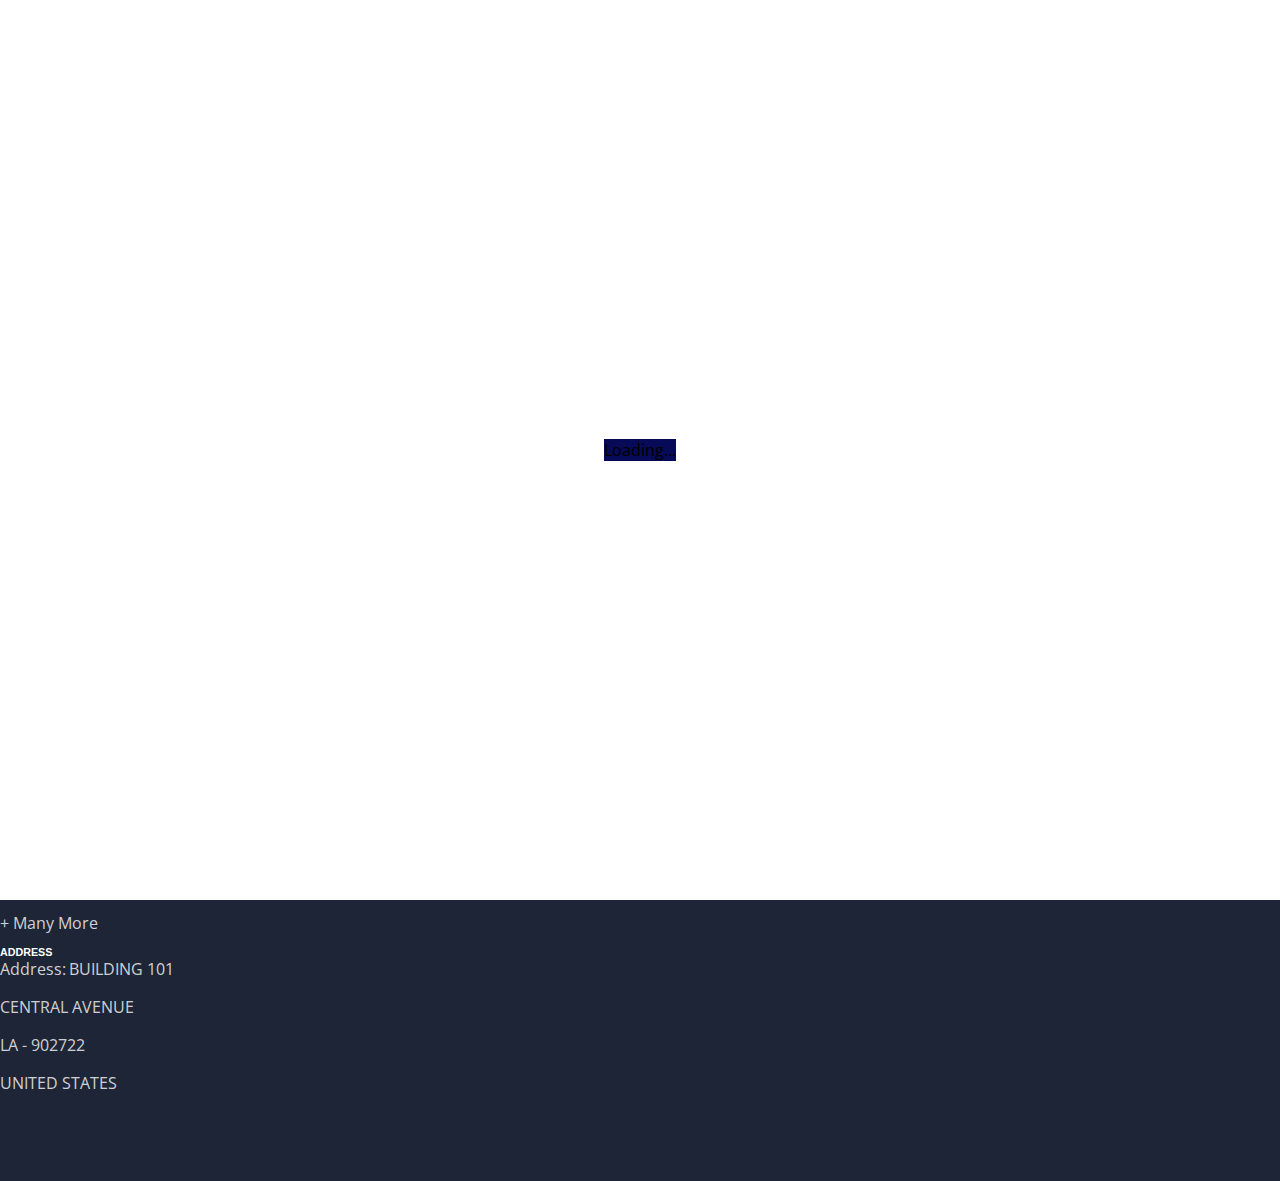
==== checkout.html @ 8e547313 "Add files via upload" ====
<!doctype html>
<html lang="en">
<head>
    <meta charset="UTF-8">
    <meta name="description" content="">
    <meta http-equiv="X-UA-Compatible" content="IE=edge">
    <meta name="viewport" content="width=device-width, initial-scale=1, shrink-to-fit=no">
    <!-- The above 4 meta tags *must* come first in the head; any other head content must come *after* these tags -->

    <!-- Title  -->
    <title>Checkout</title>

    <!-- Favicon  -->
    <link href="https://d3j0t7vrtr92dk.cloudfront.net/edyoda/1586251234_e%20Logo%200%20Padding.png?" rel="shortcut icon">
    <link href="https://fonts.googleapis.com/css2?family=Open+Sans:ital,wght@0,300;0,400;0,600;0,700;0,800;1,300;1,400;1,600;1,700;1,800&display=swap" rel="stylesheet">
    <!-- Style CSS -->
    <link rel="stylesheet" href="style.css">

</head>

<body>
    <!-- Preloader -->
    <div id="preloader">
        <div class="spinner-grow" role="status">
            <span class="sr-only">Loading...</span>
        </div>
    </div>

    <!-- Header Area -->
    <header class="header_area">
        <!-- Main Menu -->
           <div class="bigshop-main-menu">
               <div class="container">
                   <div class="classy-nav-container breakpoint-off">
                       <nav class="classy-navbar" id="bigshopNav">
   
                           <!-- Nav Brand -->
                           <a href="index.html" class="nav-brand" id='logo'><span>Shop</span>lane</a>
   
                           <!-- Toggler -->
                           <div class="classy-navbar-toggler">
                               <span class="navbarToggler"><span></span><span></span><span></span></span>
                           </div>
   
                           <!-- Menu -->
                           <div class="classy-menu">
                               <!-- Close -->
                               <div class="classycloseIcon">
                                   <div class="cross-wrap"><span class="top"></span><span class="bottom"></span></div>
                               </div>
   
                               <!-- Nav -->
                               <div class="classynav">
                                   <ul>
                                       <li><a data-scroll href="index.html#clothing-section">Clothing</a> </li>
                                       <li><a data-scroll href="index.html#accessory-section">Accessories</a></li>
                                       </ul>
                               </div>
                           </div>
   
                           <!-- Hero Meta -->
                           <div class="hero_meta_area ml-auto d-flex align-items-center justify-content-end">
                               <!-- Search -->
                               <div class="search-area">
                                   <div class="search-btn"><i class="icofont-search"></i></div>
                                   <!-- Form -->
                                   <div class="search-form">
                                       <input type="search" class="form-control" placeholder="Search">
                                       <input type="submit" class="d-none" value="Send">
                                   </div>
                               </div>
   
                               <!-- Cart -->
                               <div class="cart-area">
                                   <div class="cart--btn"><i class="icofont-cart"></i> <span class="cart_quantity">0</span></div>
                                 </div>
   
                               <!-- Account -->
                               <div class="account-area">
                                   <div class="user-thumbnail">
                                       <img src="img/bg-img/user.jpg" alt="">
                                   </div>
                                   </div>
                           </div>
                       </nav>
                   </div>
               </div>
           </div>
       </header>
    <!-- Header Area End -->

    <!-- Breadcumb Area -->
    <div class="breadcumb_areaa">
        <div class="container h-100">
            <div class="row h-100 align-items-center">
                <div class="col-12">
                    <h5>Checkout</h5>
                    <ol class="breadcrumb">
                        <li class="breadcrumb-item"><a href="index.html">Home</a></li>
                        <li class="breadcrumb-item active">Checkout</li>
                    </ol>
                </div>
            </div>
        </div>
    </div>
    <!-- Breadcumb Area -->

   
    <!-- Checkout Area -->
    <div class="checkout_area section_padding_50 mt-50">
        <div class="container">
            <div class="row">
                <div class="col-12">
                    <div class="top_bg">
                    <h2>Checkout</h2>
                        <h3>total item <span id="item-count"></span></h3>
                </div></div>
                <div class="col-8">
                    
                       <div class="cart-table">
                            <div class="table-responsive">
                                <table class="table table-bordered mb-30">
                                    <thead>
                                        <tr>
                                            <th scope="col">Image</th>
                                            <th scope="col">Product</th>
                                            <th scope="col">Unit Price</th>
                                            <th scope="col">Quantity</th>
                                            <th scope="col">Total</th>
                                        </tr>
                                    </thead>
                                    <tbody id="checkoutdata">

                                      </tbody>
                                </table>
                            </div>
                      </div>
                </div>

                <div class="col-12 col-lg-4 ml-auto">
                    <div class="cart-total-area">
                        <h5>Cart Totals</h5>
                        <div class="table-responsive">
                            <table class="table mb-0">
                                <tbody>
                                 <tr>
                                        <td>Total</td>
                                        <td id="total-count" class="text-right"></td>
                                    </tr>
                                </tbody>
                            </table>
                        </div>
                        <div class="checkout_pagination d-flex justify-content-end p-2">
                            <button href="" class="btn btn-primary mt-2 ml-2 d-none d-sm-inline-block" id="placeorder">Place Order</button>
                           </div>
                    </div>
                </div>
            </div>
        </div>
    </div>
    <!-- Checkout Area End -->

    <!-- Footer Area -->
    <footer class="footer_area section_padding_50">
        <div class="container">
            <div class="row">
               
                <!-- Single Footer Area -->
                <div class="col-12 col-sm-6 col-md col-lg-3 col-xl-3">
                    <div class="single_footer_area mb-20">
                        <div class="footer_heading mb-4">
                            <h6>ONLINE STORE</h6>
                        </div>
                        <ul class="footer_widget_menu">
                            <li><a href="#"><i class="icofont-rounded-right"></i> Men Clothing</a></li>
                            <li><a href="#"><i class="icofont-rounded-right"></i> Women Clothing</a></li>
                            <li><a href="#"><i class="icofont-rounded-right"></i> Men Accessories</a></li>
                            <li><a href="#"><i class="icofont-rounded-right"></i> Women Accessories</a></li>
                            </ul>
                    </div>
                </div>

                <!-- Single Footer Area -->
                <div class="col-12 col-sm-6 col-md col-lg-3 col-xl-2">
                    <div class="single_footer_area mb-20">
                        <div class="footer_heading mb-4">
                            <h6>HELPFUL LINKS</h6>
                        </div>
                        <ul class="footer_widget_menu">
                            <li><a href="#"><i class="icofont-rounded-right"></i> Home</a></li>
                            <li><a href="#"><i class="icofont-rounded-right"></i> About</a></li>
                            <li><a href="#"><i class="icofont-rounded-right"></i> Contact</a></li>
                             </ul>
                    </div>
                </div>

                <!-- Single Footer Area -->
                <div class="col-12 col-sm-6 col-md-5 col-lg-3 col-xl-2">
                    <div class="single_footer_area mb-20">
                        <div class="footer_heading mb-4">
                            <h6>PARTNERS</h6>
                        </div>
                        <ul class="footer_widget_menu">
                            <li><a href="#"><i class="icofont-rounded-right"></i> Zara</a></li>
                            <li><a href="#"><i class="icofont-rounded-right"></i>Pantaloons</a></li>
                            <li><a href="#"><i class="icofont-rounded-right"></i>Levis</a></li>
                            <li><a href="#"><i class="icofont-rounded-right"></i>UCB</a></li>
                            <li><a href="#"><i class="icofont-rounded-right"></i>+ Many More</a></li>
                           </ul>
                    </div>
                </div>
                 <!-- Single Footer Area -->
                 <div class="col-12 col-sm-6 col-md-5 col-lg-3 col-xl-3">
                    <div class="single_footer_area mb-20">
                        <div class="footer_heading mb-4">
                            <h6>ADDRESS</h6>
                        </div>
                        <ul class="footer_content">
                            <li><span>Address:</span> BUILDING 101</li>
                            <li>CENTRAL AVENUE</li>
                            <li>LA - 902722</li>
                            <li>UNITED STATES</li>
                        </ul>
                        <div class="footer_social_area mt-15">
                            <a href="#"><i class="fa fa-facebook" aria-hidden="true"></i></a>
                            <a href="#"><i class="fa fa-twitter" aria-hidden="true"></i></a>
                            <a href="#"><i class="fa fa-linkedin" aria-hidden="true"></i></a>
                            <a href="#"><i class="fa fa-pinterest" aria-hidden="true"></i></a>
                            <a href="#"><i class="fa fa-dribbble" aria-hidden="true"></i></a>
                            <a href="#"><i class="fa fa-rss" aria-hidden="true"></i></a>
                        </div>
                    </div>
                </div>
             

                <div class="col-12 col-md-7 col-lg-8 col-xl-2">
                <img src="img/bg-img/fotterlogo.png" class="fotimg">
                </div>

              </div>
        </div>

    </footer>
    <!-- Footer Area -->

    <!-- jQuery (Necessary for All JavaScript Plugins) -->
    <script src="js/jquery.min.js"></script>
    <script src="js/popper.min.js"></script>
    <script src="js/bootstrap.min.js"></script>
    <script src="js/jquery.easing.min.js"></script>
    <script src="js/default/classy-nav.min.js"></script>
    <script src="js/owl.carousel.min.js"></script>
    <script src="js/default/scrollup.js"></script>
    <script src="js/jquery.countdown.min.js"></script>
    <script src="js/jquery-ui.min.js"></script>
    <script src="js/default/active.js"></script>
    <script src="js/default/checkout.js"></script>

</body>
</html>
---- style.css ----
/* :: 2.0 Import All CSS */
@import url(css/bootstrap.min.css);
@import url(css/default/classy-nav.min.css);
@import url(css/owl.carousel.min.css);
@import url(css/font-awesome.min.css);
@import url(css/default/icofont.min.css);
/* Preloader CSS */
#preloader {
  position: fixed;
  z-index: 99999999;
  width: 100%;
  height: 100%;
  background-color: #ffffff;
  top: 0;
  left: 0;
  right: 0;
  display: -webkit-box;
  display: -ms-flexbox;
  display: flex;
  -webkit-box-align: center;
  -ms-flex-align: center;
  align-items: center;
  -webkit-box-pack: center;
  -ms-flex-pack: center;
  justify-content: center; }
  #preloader .spinner-grow {
    background-color: #070a57; }

/* Reboot CSS */
* {
  margin: 0;
  padding: 0; }

body {
  font-family: 'Open Sans', sans-serif;
  font-size: 1rem; }

h1,
h2,
h3,
h4,
h5,
h6 {
  color: #070a57;
  font-family: "Muli", sans-serif; }

p {
  color: #747794;
  line-height: 1.9; }

a {
  -webkit-transition-duration: 500ms;
  -o-transition-duration: 500ms;
  transition-duration: 500ms;
  outline: none;
  color: #070a57;
  text-decoration: none;
  font-weight: 700;    cursor: pointer;
  display: block; }
  a:hover, a:focus {
    text-decoration: none;
    outline: none;
    font-weight: 700; }

ul,
ol {
  margin: 0;
  padding: 0; }
  ul li,
  ol li {
    list-style: none; }

img {
  height: auto;
  max-width: 100%; }

.bg-img {
  background-position: center center;
  background-size: cover;
  background-repeat: no-repeat; }

.bg-transparent {
  background-color: transparent; }

.font-bold {
  font-weight: 700; }

.font-light {
  font-weight: 300; }

.jarallax {
  background-size: cover;
  background-repeat: no-repeat;
  background-position: 50% 50%; }

.btn:focus,
input:focus,
textarea:focus,
.form-control:focus {
  box-shadow: none; }


/* Spacing */
.mt-15 {
  margin-top: 15px; }

.mt-30 {
  margin-top: 30px; }

.mt-50 {
  margin-top: 50px; }

.mt-70 {
  margin-top: 70px; }

.mt-100 {
  margin-top: 100px; }
  .mt-150 {
    margin-top: 150px; }
.mb-15 {
  margin-bottom: 15px; }

.mb-30 {
  margin-bottom: 30px; }

.mb-50 {
  margin-bottom: 50px; }

.mb-70 {
  margin-bottom: 70px; }

.mb-100 {
  margin-bottom: 100px; }

.ml-15 {
  margin-left: 15px; }

.ml-30 {
  margin-left: 30px; }

.mr-15 {
  margin-right: 15px; }

.mr-30 {
  margin-right: 30px; }

/* Section Padding */
.section_padding_50 {
  padding: 50px 0; }

.section_padding_50_20 {
  padding: 50px 0 20px 0; }

.section_padding_150 {
  padding: 150px 0; }

.section_padding_0 {
  padding: 0; }

.section_padding_0_70 {
  padding: 0 0 70px 0; }

.section_padding_100 {
  padding: 100px 0; }

.section_padding_100_0 {
  padding: 100px 0 0 0; }

.section_padding_0_100 {
  padding: 0 0 100px 0; }

.section_padding_0_70 {
  padding: 0 0 70px 0; }

.section_padding_100_50 {
  padding-top: 100px;
  padding-bottom: 50px; }

.section_padding_100_70 {
  padding-top: 100px;
  padding-bottom: 70px; }

.section_padding_200 {
  padding-top: 200px;
  padding-bottom: 200px; }

.section_padding_200_100 {
  padding-top: 200px;
  padding-bottom: 100px; }

.section_padding_200_70 {
  padding-top: 200px;
  padding-bottom: 70px; }

.section_padding_200_170 {
  padding-top: 200px;
  padding-bottom: 170px; }

.section_padding_200_0 {
  padding-top: 200px;
  padding-bottom: 0; }

/* scrollup */
#scrollUp {
  background-color: #070a57;
  border-radius: 50%;
  bottom: 40px;
  color: #ffffff;
  font-size: 16px;
  height: 40px;
  line-height: 40px;
  right: 40px;
  text-align: center;
  width: 40px;
  -webkit-transition-duration: 500ms;
  -o-transition-duration: 500ms;
  transition-duration: 500ms; }
  #scrollUp:hover, #scrollUp:focus {
    background-color: #0f99f3;
    color: #ffffff; }



@-webkit-keyframes dropdownAnimation {
  from {
    opacity: 0;
    -webkit-transform: translate3d(0, 70px, 0);
    -ms-transform: translate3d(0, 70px, 0);
    transform: translate3d(0, 70px, 0); }
  to {
    opacity: 1;
    -webkit-transform: translate3d(0, 30px, 0);
    -ms-transform: translate3d(0, 30px, 0);
    transform: translate3d(0, 30px, 0); } }

@keyframes dropdownAnimation {
  from {
    opacity: 0;
    -webkit-transform: translate3d(0, 70px, 0);
    -ms-transform: translate3d(0, 70px, 0);
    transform: translate3d(0, 70px, 0); }
  to {
    opacity: 1;
    -webkit-transform: translate3d(0, 30px, 0);
    -ms-transform: translate3d(0, 30px, 0);
    transform: translate3d(0, 30px, 0); } }

.header_area {
  position: fixed;
    width: 100%;
    z-index: 500;
    top: 0px;
    box-shadow: 0 2px 5px #ccc; }
  .header_area .bigshop-main-menu {
    -webkit-transition-duration: 500ms;
    -o-transition-duration: 500ms;
    transition-duration: 500ms;
    background-color: #ffffff; }
  .header_area .classy-nav-container {
    z-index: 400; }
  .header_area .classy-navbar {
    -webkit-transition-duration: 500ms;
    -o-transition-duration: 500ms;
    transition-duration: 500ms;
    padding: 0;
    height: 80px; }
    @media only screen and (max-width: 767px) {
      .header_area .classy-navbar {
        height: 70px; } }
    .header_area .classy-navbar .nav-brand {
      margin-right: 50px; }
      @media only screen and (max-width: 767px) {
        .header_area .classy-navbar .nav-brand {
          margin-right: 15px; } }
      @media only screen and (min-width: 480px) and (max-width: 767px) {
        .header_area .classy-navbar .nav-brand {
          margin-right: 30px; } }
      @media only screen and (min-width: 576px) and (max-width: 767px) {
        .header_area .classy-navbar .nav-brand {
          margin-right: 50px; } }
  

.breakpoint-on .dd-trigger {
  top: 11.5px;
  background-color: #070a57; }

.breakpoint-on ul ul .dd-trigger {
  top: 6.5px; }

@media only screen and (max-width: 767px) {
  .classy-navbar-toggler {
    margin-right: 15px; } }


.hero_meta_area {
  position: relative;
  z-index: 1; }
  .hero_meta_area .search-area {
    position: relative;
    z-index: 1; }
    .hero_meta_area .search-area .search-btn {
      width: 35px;
      height: 35px;
      line-height: 35px;
      background-color: #f8f8ff;
      text-align: center;
      border-radius: 50%;
      cursor: pointer;
      margin-right: 15px; }
      @media only screen and (max-width: 767px) {
        .hero_meta_area .search-area .search-btn {
          margin-right: 8px;
          width: 30px;
          height: 30px;
          line-height: 30px; } }
      @media only screen and (min-width: 576px) and (max-width: 767px) {
        .hero_meta_area .search-area .search-btn {
          margin-right: 15px;
          width: 35px;
          height: 35px;
          line-height: 35px; } }
    .hero_meta_area .search-area .search-form {
      -webkit-transition-duration: 500ms;
      -o-transition-duration: 500ms;
      transition-duration: 500ms;
      position: absolute;
      padding: 0 15px;
      border-radius: 6px;
      top: 100px;
      right: 0;
      background-color: #ffffff;
      box-shadow: 0 0 8px 0 rgba(47, 91, 234, 0.15);
      opacity: 0;
      visibility: hidden; }
      .hero_meta_area .search-area .search-form input {
        background-color: #ffffff;
        width: 240px;
        height: 54px;
        border: none;
        font-size: 13px; }
        @media only screen and (max-width: 767px) {
          .hero_meta_area .search-area .search-form input {
            width: 165px; } }
        @media only screen and (min-width: 576px) and (max-width: 767px) {
          .hero_meta_area .search-area .search-form input {
            width: 240px; } }
        .hero_meta_area .search-area .search-form input:focus {
          box-shadow: none; }
      .hero_meta_area .search-area .search-form.active {
        top: 50px;
        opacity: 1;
        visibility: visible; }
  .hero_meta_area .wishlist-area {
    position: relative;
    z-index: 1; }
    .hero_meta_area .wishlist-area .wishlist-btn {
      display: block;
      width: 35px;
      height: 35px;
      line-height: 35px;
      background-color: #f8f8ff;
      text-align: center;
      border-radius: 50%;
      cursor: pointer;
      margin-right: 15px; }
      @media only screen and (max-width: 767px) {
        .hero_meta_area .wishlist-area .wishlist-btn {
          margin-right: 8px;
          width: 30px;
          height: 30px;
          line-height: 30px; } }
      @media only screen and (min-width: 576px) and (max-width: 767px) {
        .hero_meta_area .wishlist-area .wishlist-btn {
          margin-right: 15px;
          width: 35px;
          height: 35px;
          line-height: 35px; } }
  .hero_meta_area .cart-area {
    position: relative;
    z-index: 2; }
    .hero_meta_area .cart-area .cart--btn {
      -webkit-transition-duration: 500ms;
      -o-transition-duration: 500ms;
      transition-duration: 500ms;
      position: relative;
      z-index: 1;
      width: 35px;
      height: 35px;
      line-height: 35px;
      background-color: #f8f8ff;
      text-align: center;
      border-radius: 50%;
      cursor: pointer;
      margin-right: 15px;
      font-size: 16px; }
      @media only screen and (max-width: 767px) {
        .hero_meta_area .cart-area .cart--btn {
          margin-right: 8px;
          width: 30px;
          height: 30px;
          line-height: 30px; } }
      @media only screen and (min-width: 576px) and (max-width: 767px) {
        .hero_meta_area .cart-area .cart--btn {
          margin-right: 15px;
          width: 35px;
          height: 35px;
          line-height: 35px; } }
      .hero_meta_area .cart-area .cart--btn:hover, .hero_meta_area .cart-area .cart--btn:focus {
        color: #0f99f3; }
      .hero_meta_area .cart-area .cart--btn .cart_quantity {
        -webkit-transition-duration: 500ms;
        -o-transition-duration: 500ms;
        transition-duration: 500ms;
        background-color: #0f99f3;
        border-radius: 50%;
        color: #ffffff;
        font-size: 10px;
        height: 20px;
        line-height: 20px;
        position: absolute;
        right: -5px;
        text-align: center;
        top: -10px;
        width: 20px;
        z-index: 2;
        font-weight: 700; }
    
    .hero_meta_area .account-area .user-thumbnail {
      position: relative;
      z-index: 1;
      width: 35px;
      height: 35px;
      line-height: 35px;
      background-color: #f8f8ff;
      text-align: center;
      border-radius: 50%;
      cursor: pointer; }
      .hero_meta_area .account-area .user-thumbnail img {
        border-radius: 50%; }
      @media only screen and (max-width: 767px) {
        .hero_meta_area .account-area .user-thumbnail {
          width: 30px;
          height: 30px;
          line-height: 30px; } }
      @media only screen and (min-width: 576px) and (max-width: 767px) {
        .hero_meta_area .account-area .user-thumbnail {
          width: 35px;
          height: 35px;
          line-height: 35px; } }


/* Hero CSS */
.single_slide {
  position: relative;
  z-index: 1;
  background-position: center center;
  background-size: cover;
  height: 900px; }
  @media only screen and (max-width: 767px) {
    .single_slide {
      height: 450px; } }
  .single_slide .welcome_slide_text {
    position: relative;
    z-index: 1; }
    .single_slide .welcome_slide_text p {
      color: #141414;
      letter-spacing: 5px;
      text-transform: uppercase; }
      @media only screen and (max-width: 767px) {
        .single_slide .welcome_slide_text p {
          letter-spacing: 2px; } }
    .single_slide .welcome_slide_text h2 {
      text-transform: capitalize;
      font-size: 4rem;
      margin-bottom: 1rem;
      font-weight: 700; }
      @media only screen and (min-width: 992px) and (max-width: 1199px) {
        .single_slide .welcome_slide_text h2 {
          font-size: 3.5rem; } }
      @media only screen and (min-width: 768px) and (max-width: 991px) {
        .single_slide .welcome_slide_text h2 {
          font-size: 3rem; } }
      @media only screen and (max-width: 767px) {
        .single_slide .welcome_slide_text h2 {
          font-size: 2rem; } }
    .single_slide .welcome_slide_text h4 {
      font-size: 2rem;
      margin-bottom: 2rem; }
      @media only screen and (max-width: 767px) {
        .single_slide .welcome_slide_text h4 {
          font-size: 1.5rem; } }
    .single_slide .welcome_slide_text .regular-price {
      margin-left: 0.5rem;
      color: #747794;
      text-decoration: line-through; }
  .single_slide .welcome_slide_image {
    position: relative;
    z-index: 1; }
    .single_slide .welcome_slide_image img {
      display: block;
      margin: auto;
      max-width: 240px; }
    .single_slide .welcome_slide_image .discount_badge {
      background-color: #070a57;
      border-radius: 50%;
      color: #ffffff;
      height: 90px;
      padding: 15px;
      position: absolute;
      right: 70px;
      text-align: center;
      top: 10%;
      width: 90px;
      z-index: 1000;
      box-shadow: 0 2px 12px 2px rgba(0, 0, 0, 0.1);
      display: -webkit-box;
      display: -ms-flexbox;
      display: flex;
      -webkit-box-pack: center;
      -ms-flex-pack: center;
      justify-content: center;
      -webkit-box-align: center;
      -ms-flex-align: center;
      align-items: center; }
      @media only screen and (max-width: 767px) {
        .single_slide .welcome_slide_image .discount_badge {
          right: 0; } }
      .single_slide .welcome_slide_image .discount_badge span {
        font-size: 16px;
        line-height: 1.5;
        font-weight: 700; }

.welSlideTwo {
  position: relative;
  z-index: 10; }
  .welSlideTwo .single_slide {
    position: relative;
    z-index: 1; }
    .welSlideTwo .single_slide::after {
      position: absolute;
      width: 100%;
      height: 100%;
      content: "";
      top: 0;
      left: 0;
      z-index: -1;
      /* background-color: #070a57; */
      opacity: 0.5; }
    .welSlideTwo .single_slide p,
    .welSlideTwo .single_slide h2 {
      color: #ffffff; }
  .welSlideTwo .owl-dots {
    bottom: 30px;
    width: 100%;
    position: absolute;
    left: 0;
    z-index: 2;
    text-align: center; }
    .welSlideTwo .owl-dots .owl-dot {
      background-color: #ffffff;
      border-radius: 50%;
      display: inline-block;
      height: 10px;
      margin: 0 5px;
      width: 10px; }
      .welSlideTwo .owl-dots .owl-dot.active {
        background-color: #070a57; }
  .welSlideTwo .owl-prev,
  .welSlideTwo .owl-next {
    -webkit-transition-duration: 500ms;
    -o-transition-duration: 500ms;
    transition-duration: 500ms;
    position: absolute;
    z-index: 100;
    width: 50px;
    display: inline-block;
    height: 50px;
    text-align: center;
    line-height: 50px;
    font-size: 24px;
    background-color: #e1e1e1;
    color: #40567d;
    margin-top: -25px;
    left: 70px;
    top: 50%;
    border-radius: 50px;
    opacity: 0;
    visibility: hidden; }
    .welSlideTwo .owl-prev:hover, .welSlideTwo .owl-prev:focus,
    .welSlideTwo .owl-next:hover,
    .welSlideTwo .owl-next:focus {
      color: #0f99f3; }
  .welSlideTwo .owl-next {
    left: auto;
    right: 70px; }
  .welSlideTwo:hover .owl-prev,
  .welSlideTwo:hover .owl-next, .welSlideTwo:focus .owl-prev,
  .welSlideTwo:focus .owl-next {
    opacity: 1;
    visibility: visible; }




/* Products CSS */
.new_arrivals_area {
  position: relative;
  overflow: hidden;
  z-index: 2; }

.single-product-area {
  position: relative;
  z-index: 1;
  background-color: #f8f8ff;
  border: 1px solid #f8f8ff;
  /* overflow: hidden; */
  -webkit-transition-duration: 500ms;
  -o-transition-duration: 500ms;
  transition-duration: 500ms; }
  .single-product-area .product_image {
    -webkit-transition-duration: 500ms;
    -o-transition-duration: 500ms;
    transition-duration: 500ms;
    position: relative;
    z-index: 2;
    width: 100%; }
    .single-product-area .product_image img {
      width: 100%; }
    .single-product-area .product_image .product_wishlist a {
      -webkit-transition-duration: 500ms;
      -o-transition-duration: 500ms;
      transition-duration: 500ms;
      background-color: #e91e63;
      height: 30px;
      position: absolute;
      right: -32px;
      text-align: center;
      top: 15px;
      width: 30px;
      z-index: 9; }
      .single-product-area .product_image .product_wishlist a i {
        color: #ffffff;
        font-size: 18px;
        line-height: 30px; }
      .single-product-area .product_image .product_wishlist a:hover, .single-product-area .product_image .product_wishlist a:focus {
        background-color: #141414;
        color: #ffffff; }
    .single-product-area .product_image .product_compare a {
      background-color: #0f99f3;
      height: 30px;
      position: absolute;
      right: -32px;
      text-align: center;
      top: 60px;
      width: 30px;
      -webkit-transition-duration: 500ms;
      -o-transition-duration: 500ms;
      transition-duration: 500ms;
      z-index: 9;
      -webkit-transition-delay: 100ms;
      transition-delay: 100ms; }
      .single-product-area .product_image .product_compare a i {
        color: #ffffff;
        font-size: 18px;
        line-height: 30px; }
      .single-product-area .product_image .product_compare a:hover, .single-product-area .product_image .product_compare a:focus {
        background-color: #141414;
        color: #ffffff; }
  .single-product-area .product_description {
    position: relative;
    z-index: 100;
    padding: 10px 15px;
    text-align: left; }
    .single-product-area .product_description .brand_name {
      font-size: 12px;
      margin-bottom: 0.5rem;
      text-transform: uppercase;
      font-weight: 700;
      line-height: 1; }
    .single-product-area .product_description a {
      display: block;
      font-size: 15px;
      margin-bottom: 0.5rem; }
    .single-product-area .product_description .product-price {
      margin-bottom: 0; }
      .single-product-area .product_description .product-price span {
        color: #0f99f3;
        font-size: 14px;
        text-decoration: line-through; }
    .single-product-area .product_description .product_rating {
      display: inline-block;
      margin-top: 5px; }
      .single-product-area .product_description .product_rating i {
        color: #ff9800;
        font-size: 12px; }
    .single-product-area .product_description .product_add_to_cart a {
      background-color: #0f99f3;
      top: -30px;
      color: #ffffff;
      display: block;
      font-size: 12px;
      height: 35px;
      left: 0;
      line-height: 35px;
      position: absolute;
      text-align: center;
      width: 50%;
      -webkit-transition-duration: 500ms;
      -o-transition-duration: 500ms;
      transition-duration: 500ms;
      z-index: 20;
      opacity: 0;
      visibility: hidden; }
      @media only screen and (max-width: 767px) {
        .single-product-area .product_description .product_add_to_cart a i {
          display: none; } }
      .single-product-area .product_description .product_add_to_cart a:hover, .single-product-area .product_description .product_add_to_cart a:focus {
        background-color: #070a57; }
    .single-product-area .product_description .product_quick_view a {
      background-color: #141414;
      top: -30px;
      color: #ffffff;
      display: block;
      font-size: 12px;
      height: 35px;
      line-height: 35px;
      position: absolute;
      right: 0;
      text-align: center;
      width: 50%;
      text-transform: capitalize;
      -webkit-transition-duration: 500ms;
      -o-transition-duration: 500ms;
      transition-duration: 500ms;
      z-index: 20;
      opacity: 0;
      visibility: hidden; }
      @media only screen and (max-width: 767px) {
        .single-product-area .product_description .product_quick_view a i {
          display: none; } }
      .single-product-area .product_description .product_quick_view a:hover, .single-product-area .product_description .product_quick_view a:focus {
        background-color: #070a57; }
  .single-product-area .hover_img {
    position: absolute;
    top: -30px;
    -webkit-transition-duration: 750ms;
    -o-transition-duration: 750ms;
    transition-duration: 750ms;
    opacity: 0;
    left: 0; }
  .single-product-area:hover .hover_img, .single-product-area:focus .hover_img {
    position: absolute;
    top: 0;
    opacity: 1; }
  .single-product-area:hover .product_add_to_cart a,
  .single-product-area:hover .product_quick_view a, .single-product-area:focus .product_add_to_cart a,
  .single-product-area:focus .product_quick_view a {
    top: -35px;
    opacity: 1;
    visibility: visible; }
  .single-product-area:hover .product_wishlist a,
  .single-product-area:hover .product_compare a, .single-product-area:focus .product_wishlist a,
  .single-product-area:focus .product_compare a {
    right: 0; }

.product_badge {
  left: 0;
  position: absolute;
  top: 15px;
  z-index: 40; }
  .product_badge span {
    background: #0f99f3;
    clear: both;
    color: #ffffff;
    display: block;
    font-size: 10px;
    height: 22px;
    line-height: 23.5px;
    position: relative;
    text-align: center;
    font-weight: 700;
    text-transform: uppercase;
    z-index: 2;
    padding-left: 7px; }
    .product_badge span::before {
      border-color: #0f99f3 transparent #0f99f3 #0f99f3;
      border-style: solid;
      border-width: 11px 6px;
      color: #0f99f3;
      content: "";
      height: 100%;
      position: absolute;
      right: -15px;
      top: 0;
      width: 15px;
      z-index: 1; }



/* Footer Area */
.footer_area {
  position: relative;
  z-index: 1;
  background-color: #1d2536; }
  .footer_area .single_footer_area {
    position: relative;
    z-index: 1; }
    .footer_area .single_footer_area .footer_heading h6 {
      color: #ffffff;
      text-transform: capitalize; }
    .footer_area .single_footer_area .footer_content li {
      color: rgba(255, 255, 255, 0.8);
      font-size: 16px;
      margin-bottom: 1rem; }
      .footer_area .single_footer_area .footer_content li:last-child {
        margin-bottom: 0; }
      .footer_area .single_footer_area .footer_content li span {
        width: 65px;
        display: inline-block; }
    .footer_area .single_footer_area .footer_social_area a {
      color: rgba(255, 255, 255, 0.8);
      display: inline-block;
      font-size: 14px;
      margin-right: 15px; }
      .footer_area .single_footer_area .footer_social_area a:hover, .footer_area .single_footer_area .footer_social_area a:focus {
        color: #0f99f3; }
    .footer_area .single_footer_area .footer_widget_menu a {
      font-weight: 400;
      color: rgba(255, 255, 255, 0.8);
      display: block;
      font-size: 16px;
      margin-bottom: 12px;
      text-transform: capitalize;
      -webkit-transition-duration: 500ms;
      transition-duration: 500ms; }
      .footer_area .single_footer_area .footer_widget_menu a:hover, .footer_area .single_footer_area .footer_widget_menu a:focus {
        color: #0f99f3;
        margin-left: 3px; }
    .footer_area .single_footer_area .subscribtion_form {
      position: relative;
      z-index: 1; }
      .footer_area .single_footer_area .subscribtion_form .mail {
        border: 1px solid rgba(255, 255, 255, 0.1);
        font-size: 13px;
        height: 40px;
        padding: 5px 20px;
        width: 100%;
        background-color: transparent;
        color: #ffffff; }
        .footer_area .single_footer_area .subscribtion_form .mail:focus {
          box-shadow: none; }
      .footer_area .single_footer_area .subscribtion_form .submit {
        border: none;
        border-radius: 6px;
        color: #ffffff;
        cursor: pointer;
        font-size: 24px;
        height: 40px;
        position: absolute;
        right: 0;
        top: 0;
        background-color: transparent;
        width: 50px; }
        .footer_area .single_footer_area .subscribtion_form .submit:hover {
          color: #0f99f3; }
    .footer_area .single_footer_area .apps_download a img {
      display: inline-block;
      margin-right: 10px;
      max-width: 120px;
      border-radius: 4px; }
    .footer_area .single_footer_area .apps_download a:last-child img {
      margin-right: 0; }
  .footer_area.white-footer {
    background-color: #ffffff; }
    .footer_area.white-footer .single_footer_area .footer_heading h6 {
      color: #070a57; }
    .footer_area.white-footer .single_footer_area .footer_social_area a {
      color: #070a57; }
      .footer_area.white-footer .single_footer_area .footer_social_area a:hover, .footer_area.white-footer .single_footer_area .footer_social_area a:focus {
        color: #0f99f3; }
    .footer_area.white-footer .single_footer_area .footer_content li {
      color: #747794; }
    .footer_area.white-footer .single_footer_area .footer_widget_menu a {
      color: #747794; }
      .footer_area.white-footer .single_footer_area .footer_widget_menu a:hover, .footer_area.white-footer .single_footer_area .footer_widget_menu a:focus {
        color: #0f99f3; }
    .footer_area.white-footer .single_footer_area .subscribtion_form .mail {
      border: 1px solid #d6e6fb;
      color: #070a57; }

    .footer_area.white-footer .subscribtion_form .submit {
      color: #070a57; }
    

/* Beach Offer Area */
.beach_offer_area {
  position: relative;
  z-index: 1;
  background-color: #0f99f3;
  border-radius: 6px; }
  .beach_offer_area img {
    border-radius: 6px; }
  .beach_offer_area .beach_offer_info {
    left: 30px;
    position: absolute;
    top: 50px;
    z-index: 9; }
    .beach_offer_area .beach_offer_info p {
      color: #ffffff;
      margin-bottom: 0.5rem; }
    .beach_offer_area .beach_offer_info h3 {
      color: #ffffff;
      text-transform: uppercase; }
    .beach_offer_area .beach_offer_info a {
      background-color: #ffffff;
      color: #070a57; }
      .beach_offer_area .beach_offer_info a:hover, .beach_offer_area .beach_offer_info a:focus {
        background-color: #070a57;
        color: #ffffff; }

/* Apparels Offer Area */
.apparels_offer_area {
  position: relative;
  z-index: 1;
  overflow: hidden;
  border-radius: 6px; }
  .apparels_offer_area img {
    border-radius: 6px;
    -webkit-transition-duration: 500ms;
    -o-transition-duration: 500ms;
    transition-duration: 500ms; }
  .apparels_offer_area .apparels_offer_info {
    background-color: rgba(0, 0, 0, 0.7);
    height: 100%;
    position: absolute;
    top: 0;
    width: 100%;
    z-index: 2;
    padding-left: 30px; }
  .apparels_offer_area h4 {
    color: #ffffff;
    font-weight: 400; }
  .apparels_offer_area span {
    font-size: 30px; }
  .apparels_offer_area .btn {
    background-color: transparent;
    box-shadow: none;
    color: #ffffff;
    line-height: 1;
    padding: 0;
    font-weight: 700; }
    .apparels_offer_area .btn:hover, .apparels_offer_area .btn:focus {
      color: #0f99f3; }
  .apparels_offer_area:hover img {
    -webkit-transform: scale(1.1);
    transform: scale(1.1); }

/* Backpack & Elect Offer Area */
.elect_offer_area {
  position: relative;
  z-index: 1;
  border-radius: 6px; }
  .elect_offer_area img {
    border-radius: 6px; }
  .elect_offer_area .elect_offer_info {
    height: 100%;
    left: 0;
    padding-left: 30px;
    position: absolute;
    top: 0;
    width: 100%; }
    .elect_offer_area .elect_offer_info h4 {
      font-weight: 400;
      line-height: 1;
      margin-bottom: 5px;
      font-size: 18px; }
    .elect_offer_area .elect_offer_info .btn {
      background-color: transparent;
      box-shadow: none;
      font-size: 14px;
      font-weight: 700;
      padding: 0; }
      .elect_offer_area .elect_offer_info .btn:hover, .elect_offer_area .elect_offer_info .btn:focus {
        color: #0f99f3; }

.backpack_offer_area {
  border: 1px solid #f8f8ff;
  position: relative;
  z-index: 1; }
  .backpack_offer_area .backpack_offer_info {
    bottom: 0;
    height: auto;
    padding: 25px 25px 15px;
    position: absolute;
    text-align: right;
    width: 100%;
    z-index: 2; }
    .backpack_offer_area .backpack_offer_info h4 {
      font-weight: 400;
      line-height: 1;
      margin-bottom: 5px;
      font-size: 18px; }
    .backpack_offer_area .backpack_offer_info .btn {
      background-color: transparent;
      box-shadow: none;
      font-size: 14px;
      font-weight: 700;
      padding: 0; }
      .backpack_offer_area .backpack_offer_info .btn:hover, .backpack_offer_area .backpack_offer_info .btn:focus {
        color: #0f99f3; }

/* Weekly Deals Info */
.weekly_deals_area {
  position: relative;
  z-index: 1;
  border-radius: 6px; }
  .weekly_deals_area img {
    border-radius: 6px; }
  .weekly_deals_area .weekly_deals_info {
    height: 100%;
    left: 0;
    padding: 30px;
    position: absolute;
    top: 0;
    width: 100%;
    z-index: 3; }
    @media only screen and (min-width: 992px) and (max-width: 1199px) {
      .weekly_deals_area .weekly_deals_info {
        padding: 10px; } }
    @media only screen and (max-width: 767px) {
      .weekly_deals_area .weekly_deals_info {
        padding: 10px; } }
    @media only screen and (min-width: 576px) and (max-width: 767px) {
      .weekly_deals_area .weekly_deals_info {
        padding: 40px; } }
    .weekly_deals_area .weekly_deals_info h4 {
      font-weight: 400;
      margin-bottom: 5px;
      font-size: 18px; }
    .weekly_deals_area .weekly_deals_info .deals_timer li {
      background-color: #0f99f3;
      border-radius: 50%;
      color: #747794;
      display: inline-block;
      font-size: 11px;
      height: 40px;
      margin-right: 15px;
      margin-top: 5px;
      text-align: center;
      text-transform: capitalize;
      width: 40px; }
      .weekly_deals_area .weekly_deals_info .deals_timer li.blank-timer {
        height: 1px !important;
        width: 1px !important;
        background-color: transparent !important; }
      .weekly_deals_area .weekly_deals_info .deals_timer li span {
        color: #ffffff;
        display: block;
        line-height: 40px;
        font-size: 12px; }

.backpack_offer_area img,
.elect_offer_area img,
.beach_offer_area img,
.weekly_deals_area img,
.apparels_offer_area img {
  width: 100%; }
  #logo span {
    font-weight: 800;
}
.fotimg{
  width: 128px;
  position: fixed;
  bottom: 50px;
  right: 50px; z-index: 9;
}
.product_description h4{    font-weight: 600;
  margin: 0;
  font-size: 16px; color: #303131;}
  .product_description h5{
    color: #00000075;
    font-weight: 600;
    /* opacity: 0.5; */
    margin: 0;
    margin-top: 10px;
    font-size: 14px;
    text-transform: uppercase;
  }
  .dropsw{
    box-sizing: border-box;
    box-shadow: 0 2px 5px #ccc;
    border-radius: 10px;
  }
  .ptxt{
    margin: 0;
    margin-top: 12px;
    font-weight: 600;
    color: #009688;font-size: 14px;
  }
  .normal_img{
    -webkit-border-top-left-radius: 10px;
    -webkit-border-top-right-radius: 10px;
    -moz-border-radius-topleft: 10px;
    -moz-border-radius-topright: 10px;
    border-top-left-radius: 10px;
    border-top-right-radius: 10px;
  }
  .hover_img{
    -webkit-border-top-left-radius: 10px;
    -webkit-border-top-right-radius: 10px;
    -moz-border-radius-topleft: 10px;
    -moz-border-radius-topright: 10px;
    border-top-left-radius: 10px;
    border-top-right-radius: 10px;
  }
  #product-title{ 
    font-size: 30px; font-weight: 600; margin-bottom: 30px;
  }
  #product-brand, #product-images{
    font-size: 20px;font-weight: 600; margin-bottom: 30px;
  }
  .section-heading, .section-heading{margin-bottom: 30px; font-size: 20px;font-weight: 600;}
  .section-heading1{margin-bottom: 5px;}
  #product-price{
    font-size: 20px;font-weight: 600;  color: #009688; font-style: italic;margin-bottom: 30px;
  }
  .cart-submit {
    background-color: #070a57;
    border: medium none;
    color: #ffffff;
    cursor: pointer;
    font-size: 14px;
    height: 35px;
    margin-left: 15px;
    width: 120px;
    border-radius: 6px;
    -webkit-transition-duration: 500ms;
    -o-transition-duration: 500ms;
    transition-duration: 500ms;
}
  .cart-submit:hover, .cart-submit:focus {
    background-color: #0f99f3;
    color: #ffffff;
}
#product-images > img {
  width: 50px;
  border-radius: 6px;
  margin: 0 8px;
  cursor: pointer;
  border-radius: 5px;
  padding: 4px;
  /* /* border: 2px solid gray; */
}
  
#product-images > img:first-of-type {
  margin-left: 0;
}
.active-image {
  box-sizing: content-box;
  border: 2px solid #009688;
}
#product-preview{ 
  -webkit-box-shadow: 2px 11px 19px -8px rgba(0,0,0,0.75);
-moz-box-shadow: 2px 11px 19px -8px rgba(0,0,0,0.75);
box-shadow: 2px 11px 19px -8px rgba(0,0,0,0.75); border-radius: 10px;     border: 1px solid #0000006b;;
}
.cart-table .table-bordered td, .cart-table .table-bordered th {
  border-color: #d6e6fb;
}
.cart-table thead {
  background-color: #f8f8ff;
}
.checkout-product-img {
  width: 80px;
  min-width: 80px;
  border-radius: 5px;
  margin-right: 16px;
}
.top_bg{background-color: #1d2536;
  padding: 20px 15px 8px 15px;
  margin-bottom: 15px;
  border-radius: 10px 10px 0px 0px;
  -moz-border-radius: 10px 10px 0px 0px;
  -webkit-border-radius: 10px 10px 0px 0px;
  border: 0px solid #000000;display: flex;
  justify-content: space-between;}
  .top_bg h2{ color: #fff;
    font-size: 30px;    text-transform: capitalize;}
    .top_bg h3{ color: #fff;
      font-size: 20px;    text-transform: capitalize; margin-bottom:0px;}
      .cart-total-area{
        background-color: #f3f3fd;
   border-radius: 10px;-webkit-box-shadow: 0px 9px 5px -1px rgba(0,0,0,0.75);
    -moz-box-shadow: 0px 9px 5px -1px rgba(0,0,0,0.75);
    box-shadow: 0px 9px 5px -1px rgba(0,0,0,0.75);padding-bottom: 10px;
      }
      .cart-total-area h5{background-color: #1d2536;border-radius: 10px 10px 0px 0px;
        -moz-border-radius: 10px 10px 0px 0px;
        -webkit-border-radius: 10px 10px 0px 0px;
        border: 0px solid #000000; padding: 15px; font-size: 18px;    color: #fff;
        margin-bottom: 0px;}
        .checkout_pagination{
          border-top: 1px solid #dee2e6;
        }
        .overflow{ overflow: hidden;
          }
          .position{
            position: absolute; bottom: 0px; text-align: center; width: 100%;
          }
          .breadcumb_area{
            position: relative;
    width: 100%;
    top: 100px;
          }
          .breadcumb_areaa{
            position: relative;
    width: 100%;
    top: 100px;
          }
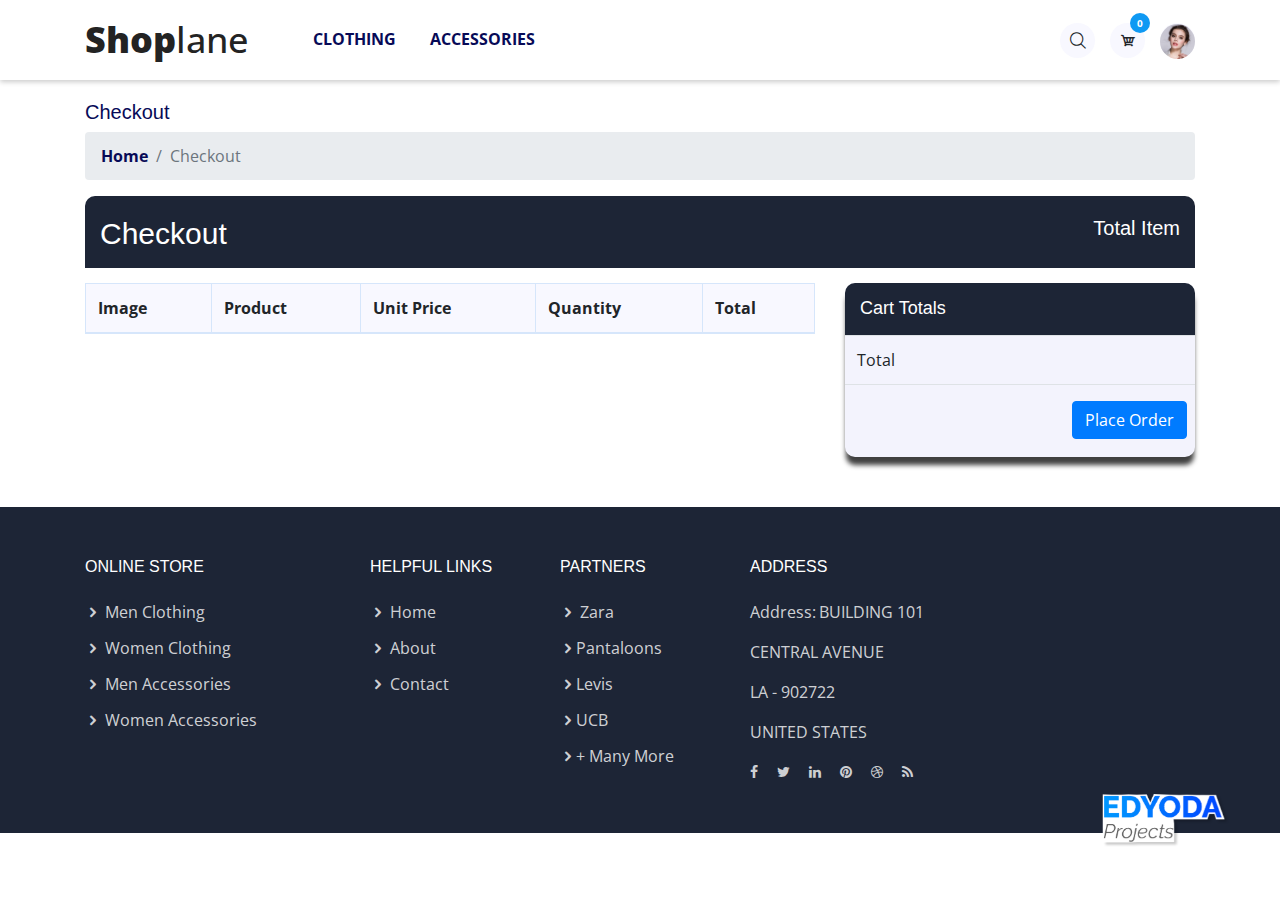
==== commit 619fa71e: "Add files via upload" ====
--- a/checkout.html
+++ b/checkout.html
@@ -115,7 +115,7 @@
                     <h2>Checkout</h2>
                         <h3>total item <span id="item-count"></span></h3>
                 </div></div>
-                <div class="col-8">
+                <div class="col-12 col-lg-8">
                     
                        <div class="cart-table">
                             <div class="table-responsive">
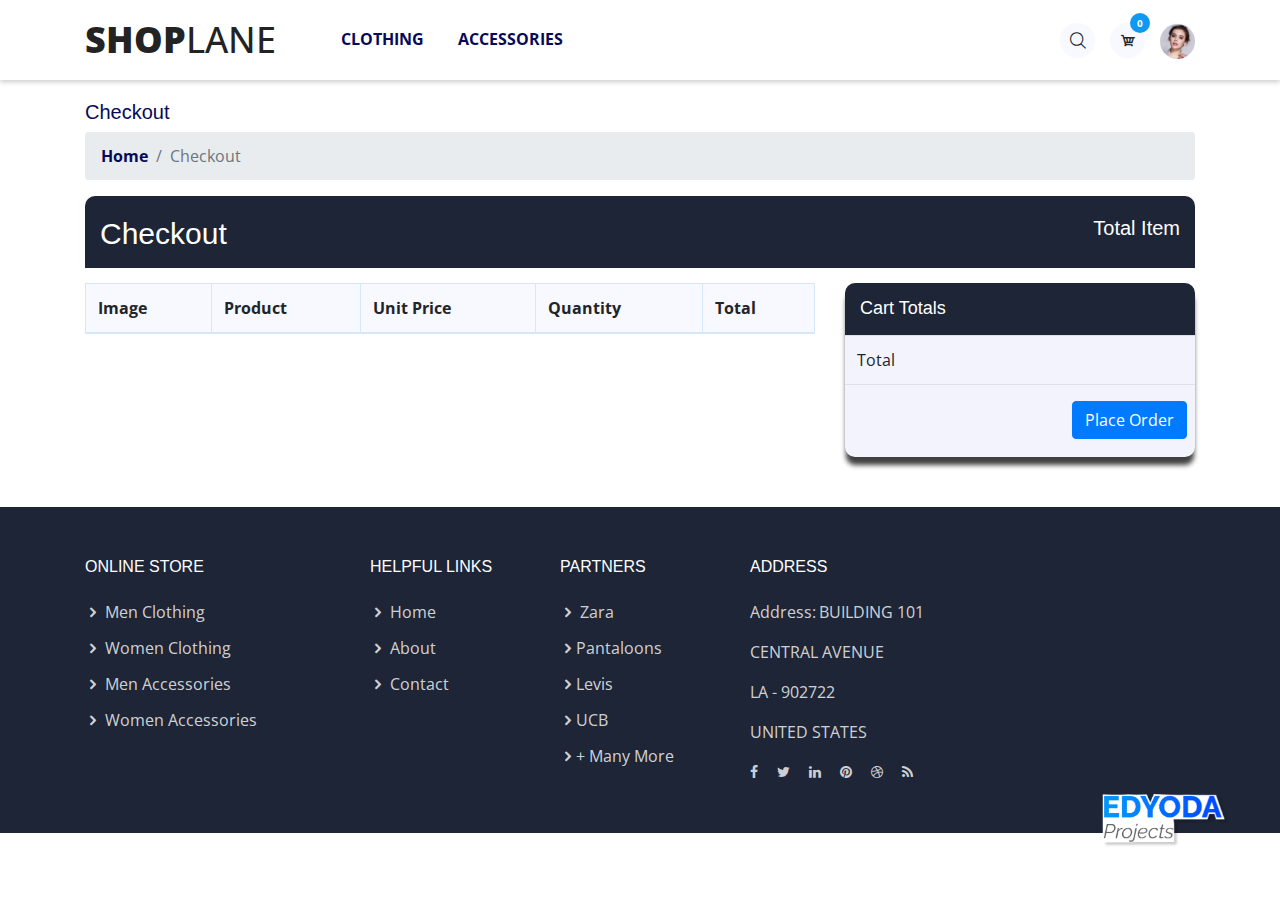
==== commit ec525bf9: "Update checkout.html" ====
--- a/checkout.html
+++ b/checkout.html
@@ -52,9 +52,8 @@
                                <!-- Nav -->
                                <div class="classynav">
                                    <ul>
-                                       <li><a data-scroll href="index.html#clothing-section">Clothing</a> </li>
-                                       <li><a data-scroll href="index.html#accessory-section">Accessories</a></li>
-                                       </ul>
+                                    <li><a href="./index.html#clothing">Clothing</a> </li>
+                                    <li><a href="./index.html#accessory">Accessories</a></li></ul>
                                </div>
                            </div>
    
@@ -257,4 +256,4 @@
     <script src="js/default/checkout.js"></script>
 
 </body>
-</html>+</html>
--- a/style.css
+++ b/style.css
@@ -971,20 +971,23 @@
     width: 100%; }
     .elect_offer_area .elect_offer_info h4 {
       font-weight: 400;
-      line-height: 1;
+      line-height: 32px;
       margin-bottom: 5px;
-      font-size: 18px; }
+      font-size: 20px;
+      position: relative;
+      top: -45px; }
     .elect_offer_area .elect_offer_info .btn {
       background-color: transparent;
       box-shadow: none;
       font-size: 14px;
       font-weight: 700;
-      padding: 0; }
+      padding: 0; position: relative;
+      bottom: -35px;}
       .elect_offer_area .elect_offer_info .btn:hover, .elect_offer_area .elect_offer_info .btn:focus {
         color: #0f99f3; }
 
 .backpack_offer_area {
-  border: 1px solid #f8f8ff;
+  border: 1px solid #b8b8bb;
   position: relative;
   z-index: 1; }
   .backpack_offer_area .backpack_offer_info {
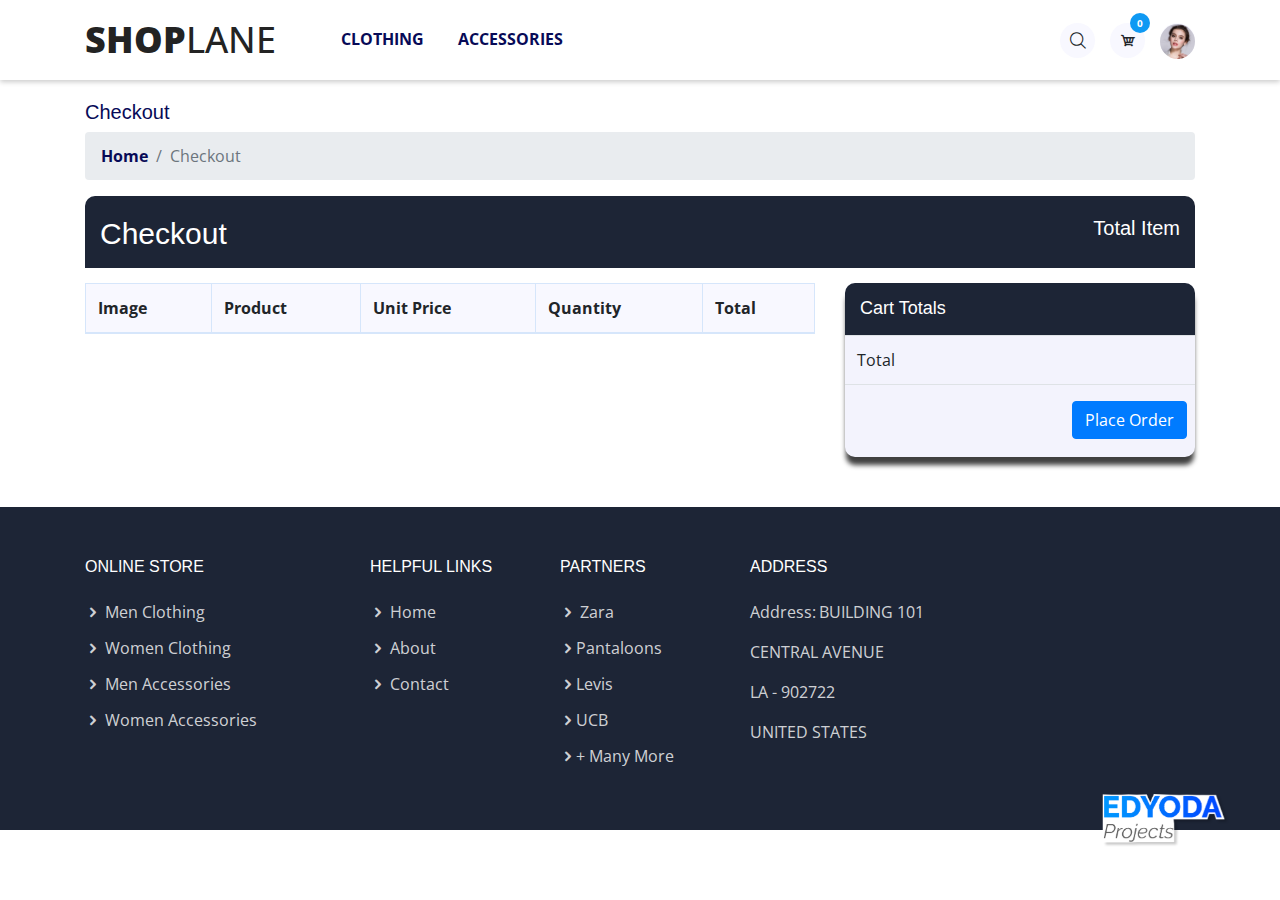
==== commit d65da585: "Add files via upload" ====
--- a/checkout.html
+++ b/checkout.html
@@ -186,9 +186,9 @@
                             <h6>HELPFUL LINKS</h6>
                         </div>
                         <ul class="footer_widget_menu">
-                            <li><a href="#"><i class="icofont-rounded-right"></i> Home</a></li>
-                            <li><a href="#"><i class="icofont-rounded-right"></i> About</a></li>
-                            <li><a href="#"><i class="icofont-rounded-right"></i> Contact</a></li>
+                            <li><a href="/"><i class="icofont-rounded-right"></i> Home</a></li>
+                            <li><a href="/"><i class="icofont-rounded-right"></i> About</a></li>
+                            <li><a href="/"><i class="icofont-rounded-right"></i> Contact</a></li>
                              </ul>
                     </div>
                 </div>
@@ -200,11 +200,11 @@
                             <h6>PARTNERS</h6>
                         </div>
                         <ul class="footer_widget_menu">
-                            <li><a href="#"><i class="icofont-rounded-right"></i> Zara</a></li>
-                            <li><a href="#"><i class="icofont-rounded-right"></i>Pantaloons</a></li>
-                            <li><a href="#"><i class="icofont-rounded-right"></i>Levis</a></li>
-                            <li><a href="#"><i class="icofont-rounded-right"></i>UCB</a></li>
-                            <li><a href="#"><i class="icofont-rounded-right"></i>+ Many More</a></li>
+                            <li><a href="/"><i class="icofont-rounded-right"></i> Zara</a></li>
+                            <li><a href="/"><i class="icofont-rounded-right"></i>Pantaloons</a></li>
+                            <li><a href="/"><i class="icofont-rounded-right"></i>Levis</a></li>
+                            <li><a href="/"><i class="icofont-rounded-right"></i>UCB</a></li>
+                            <li><a href="/"><i class="icofont-rounded-right"></i>+ Many More</a></li>
                            </ul>
                     </div>
                 </div>
@@ -220,15 +220,7 @@
                             <li>LA - 902722</li>
                             <li>UNITED STATES</li>
                         </ul>
-                        <div class="footer_social_area mt-15">
-                            <a href="#"><i class="fa fa-facebook" aria-hidden="true"></i></a>
-                            <a href="#"><i class="fa fa-twitter" aria-hidden="true"></i></a>
-                            <a href="#"><i class="fa fa-linkedin" aria-hidden="true"></i></a>
-                            <a href="#"><i class="fa fa-pinterest" aria-hidden="true"></i></a>
-                            <a href="#"><i class="fa fa-dribbble" aria-hidden="true"></i></a>
-                            <a href="#"><i class="fa fa-rss" aria-hidden="true"></i></a>
-                        </div>
-                    </div>
+                         </div>
                 </div>
              
 
@@ -256,4 +248,4 @@
     <script src="js/default/checkout.js"></script>
 
 </body>
-</html>
+</html>--- a/style.css
+++ b/style.css
@@ -1219,4 +1219,6 @@
             position: relative;
     width: 100%;
     top: 100px;
-          }+          }
+#accessory{ font-size: 28px;}
+          .best-selling-products-area h2{font-size: 28px;}
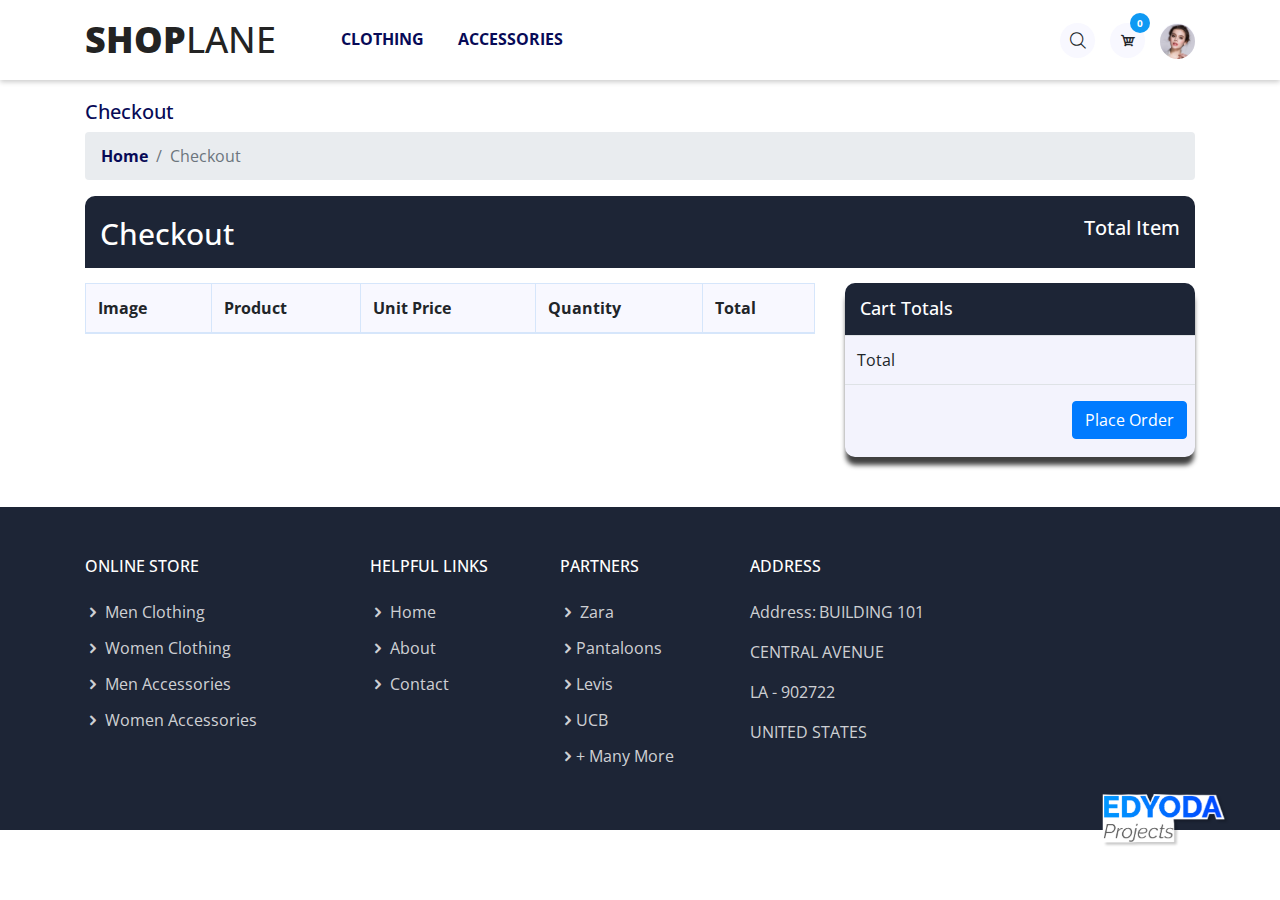
==== commit e76772a0: "Update checkout.html" ====
--- a/checkout.html
+++ b/checkout.html
@@ -246,6 +246,7 @@
     <script src="js/jquery-ui.min.js"></script>
     <script src="js/default/active.js"></script>
     <script src="js/default/checkout.js"></script>
+    <script src="js/default/count.js"></script>
 
 </body>
-</html>+</html>
--- a/style.css
+++ b/style.css
@@ -4,6 +4,7 @@
 @import url(css/owl.carousel.min.css);
 @import url(css/font-awesome.min.css);
 @import url(css/default/icofont.min.css);
+@import url(css/animate.css);
 /* Preloader CSS */
 #preloader {
   position: fixed;
@@ -42,7 +43,7 @@
 h5,
 h6 {
   color: #070a57;
-  font-family: "Muli", sans-serif; }
+  font-family: 'Open Sans', sans-serif; }
 
 p {
   color: #747794;
@@ -455,7 +456,7 @@
   z-index: 1;
   background-position: center center;
   background-size: cover;
-  height: 900px; }
+  height: 600px; }
   @media only screen and (max-width: 767px) {
     .single_slide {
       height: 450px; } }
@@ -471,7 +472,7 @@
           letter-spacing: 2px; } }
     .single_slide .welcome_slide_text h2 {
       text-transform: capitalize;
-      font-size: 4rem;
+      font-size: 3rem;
       margin-bottom: 1rem;
       font-weight: 700; }
       @media only screen and (min-width: 992px) and (max-width: 1199px) {
@@ -544,7 +545,7 @@
       top: 0;
       left: 0;
       z-index: -1;
-      /* background-color: #070a57; */
+      background-color: #070a57; 
       opacity: 0.5; }
     .welSlideTwo .single_slide p,
     .welSlideTwo .single_slide h2 {
@@ -670,7 +671,7 @@
     position: relative;
     z-index: 100;
     padding: 10px 15px;
-    text-align: left; }
+    text-align: left; border-top: 1px solid #005cff; }
     .single-product-area .product_description .brand_name {
       font-size: 12px;
       margin-bottom: 0.5rem;
@@ -704,13 +705,13 @@
       line-height: 35px;
       position: absolute;
       text-align: center;
-      width: 50%;
+      width: 100%;
       -webkit-transition-duration: 500ms;
       -o-transition-duration: 500ms;
       transition-duration: 500ms;
       z-index: 20;
       opacity: 0;
-      visibility: hidden; }
+      visibility: hidden;}
       @media only screen and (max-width: 767px) {
         .single-product-area .product_description .product_add_to_cart a i {
           display: none; } }
@@ -923,9 +924,9 @@
   position: relative;
   z-index: 1;
   overflow: hidden;
-  border-radius: 6px; }
+  }
   .apparels_offer_area img {
-    border-radius: 6px;
+   
     -webkit-transition-duration: 500ms;
     -o-transition-duration: 500ms;
     transition-duration: 500ms; }
@@ -941,7 +942,7 @@
     color: #ffffff;
     font-weight: 400; }
   .apparels_offer_area span {
-    font-size: 30px; }
+    font-size: 14px; }
   .apparels_offer_area .btn {
     background-color: transparent;
     box-shadow: none;
@@ -1092,8 +1093,7 @@
   .dropsw{
     box-sizing: border-box;
     box-shadow: 0 2px 5px #ccc;
-    border-radius: 10px;
-  }
+   }
   .ptxt{
     margin: 0;
     margin-top: 12px;
@@ -1101,12 +1101,12 @@
     color: #009688;font-size: 14px;
   }
   .normal_img{
-    -webkit-border-top-left-radius: 10px;
+    /* -webkit-border-top-left-radius: 10px;
     -webkit-border-top-right-radius: 10px;
     -moz-border-radius-topleft: 10px;
     -moz-border-radius-topright: 10px;
     border-top-left-radius: 10px;
-    border-top-right-radius: 10px;
+    border-top-right-radius: 10px;    border-bottom: 1px solid #005cff;*/ */ 
   }
   .hover_img{
     -webkit-border-top-left-radius: 10px;
@@ -1220,5 +1220,8 @@
     width: 100%;
     top: 100px;
           }
-#accessory{ font-size: 28px;}
+          #accessory{ font-size: 28px;}
           .best-selling-products-area h2{font-size: 28px;}
+          .owlimg{ width: 156px !important; height: 105px !important; margin: 0 auto !important;}
+          #accessories_men_women .posrel{ position: relative; top:-8px;}
+          .fontsz{ font-size: 16px !important;}
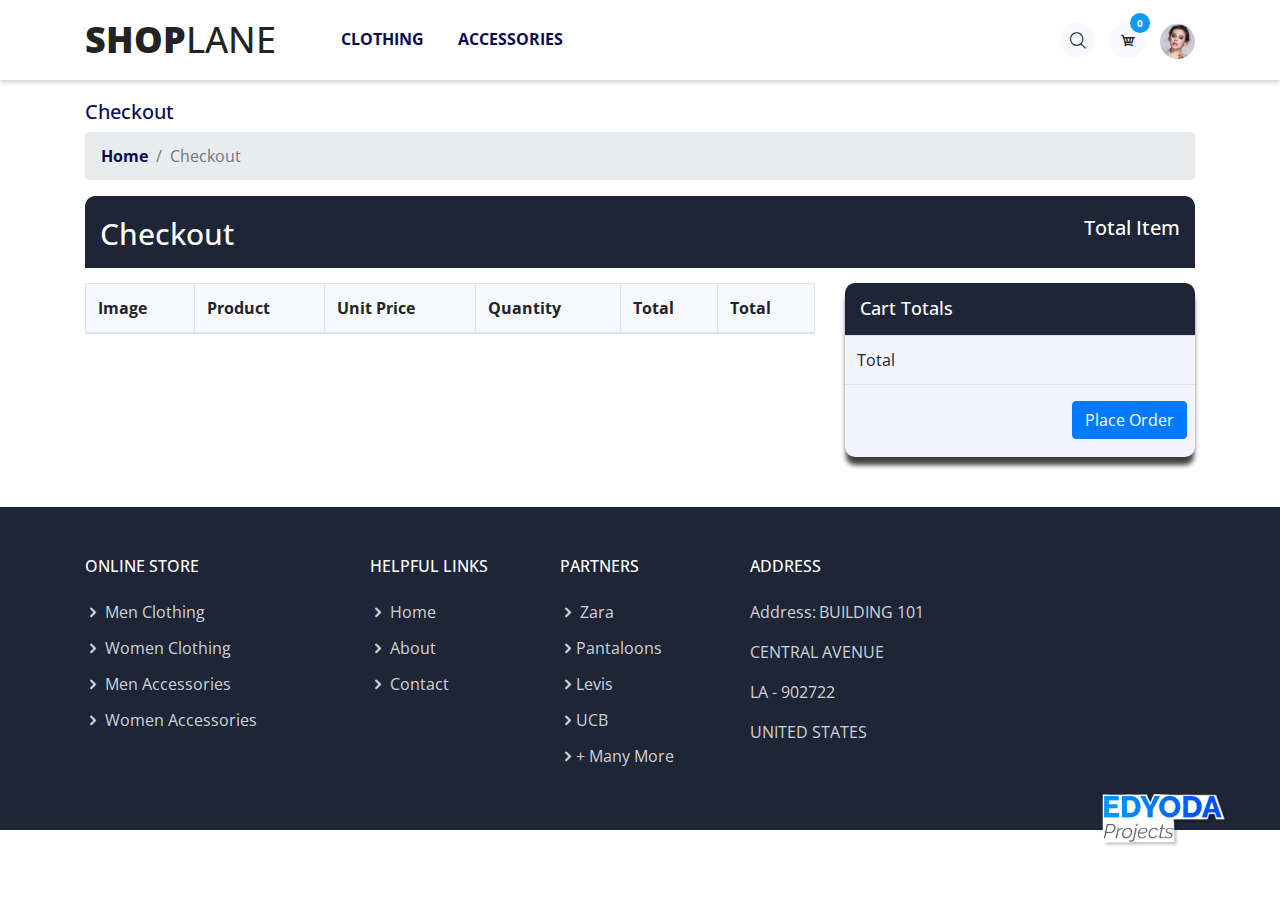
==== commit ea9f262c: "Update checkout.html" ====
--- a/checkout.html
+++ b/checkout.html
@@ -64,7 +64,7 @@
                                    <div class="search-btn"><i class="icofont-search"></i></div>
                                    <!-- Form -->
                                    <div class="search-form">
-                                       <input type="search" class="form-control" placeholder="Search">
+                                       <input type="text" placeholder="Enter something" name="search-box" id="search-box" value="" >
                                        <input type="submit" class="d-none" value="Send">
                                    </div>
                                </div>
@@ -126,6 +126,7 @@
                                             <th scope="col">Unit Price</th>
                                             <th scope="col">Quantity</th>
                                             <th scope="col">Total</th>
+                                            <th scope="col">Total</th>
                                         </tr>
                                     </thead>
                                     <tbody id="checkoutdata">
